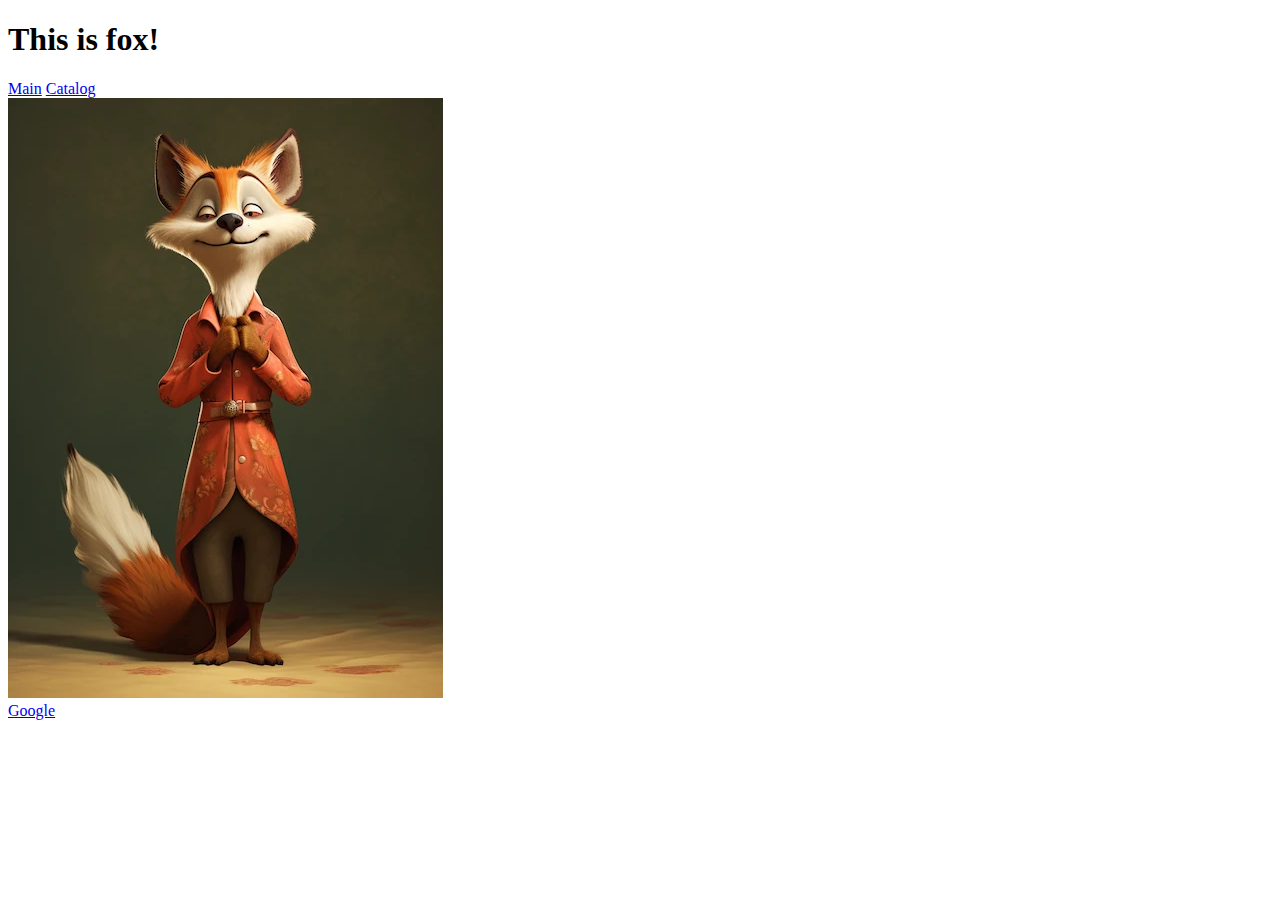
==== les1/index.html @ ac895d3d "Create" ====
<!DOCTYPE html>
<html lang="en">
<head>
    <meta charset="UTF-8">
    <meta name="viewport" content="width=device-width, initial-scale=1.0">
    <title>Main</title>
</head>
<body>
    <!-- <h1><u>Hello</u> World!</h1>
    <h6>Hello World!</h6>
    <a href="#">reference</a>
    
    <br>
    
    Lorem ipsum dolor sit amet consectetur, adipisicing elit. <br>
    Nostrum illum in minus aliquid voluptas voluptate perferendis temporibus sit necessitatibus rerum?

    <br>

    <strong>also bold</strong>
    <em>also italic</em>

    <p>
        Lorem ipsum dolor sit amet consectetur adipisicing elit. Praesentium quo eveniet a consequatur nulla ex, deserunt voluptates dolorum, provident eligendi, ea possimus? Nobis quas quasi eum ea provident aut debitis optio rerum aperiam odio!
    </p>

    <p>
        Lorem ipsum dolor sit amet consectetur adipisicing elit. Praesentium quo eveniet a consequatur nulla ex, deserunt voluptates dolorum, provident eligendi, ea possimus? Nobis quas quasi eum ea provident aut debitis optio rerum aperiam odio!
    </p>
    
    <p>
        Lorem ipsum dolor sit amet consectetur adipisicing elit. Praesentium quo eveniet a consequatur nulla ex, deserunt voluptates dolorum, provident eligendi, ea possimus? Nobis quas quasi eum ea provident aut debitis optio rerum aperiam odio!
    </p>

    <hr>
    <br> -->
    <h1>This is fox!</h1>
    <a href="./index.html">Main</a>
    <a href="./catalog.html">Catalog</a>
    <br>
    <img src="./img/fox.webp" alt="fox">
    <br>
    <a href="https://google.com">Google</a>
    
</body>
</html>
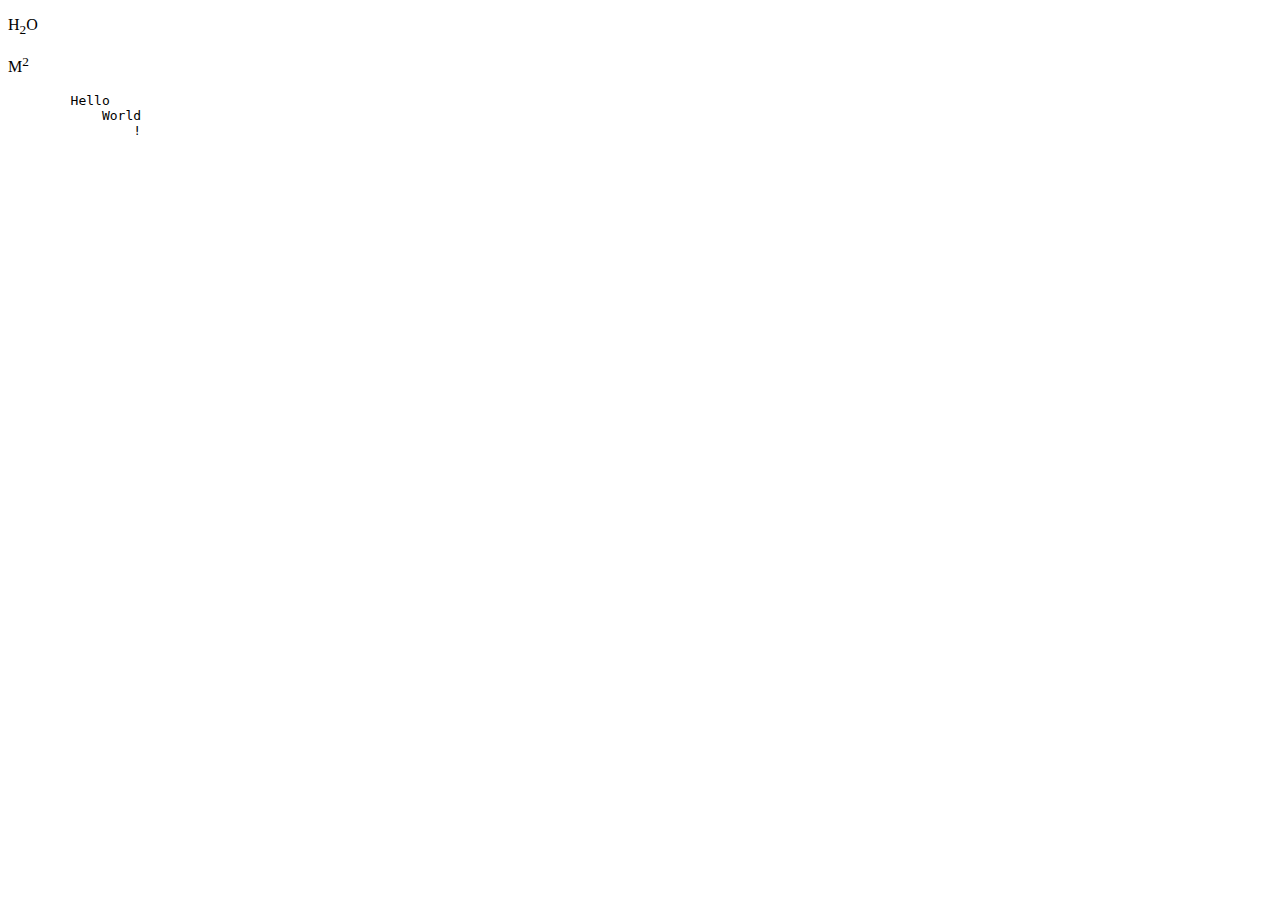
==== commit 6aab5618: "ls1 added" ====
--- a/les1/index.html
+++ b/les1/index.html
@@ -34,13 +34,20 @@
 
     <hr>
     <br> -->
-    <h1>This is fox!</h1>
+    <!-- <h1>This is fox!</h1>
     <a href="./index.html">Main</a>
     <a href="./catalog.html">Catalog</a>
     <br>
     <img src="./img/fox.webp" alt="fox">
     <br>
     <a href="https://google.com">Google</a>
-    
+     -->
+     <p>H<sub>2</sub>O</p>
+     <p>M<sup>2</sup></p>
+     <pre>
+        Hello
+            World
+                !
+     </pre>
 </body>
 </html>